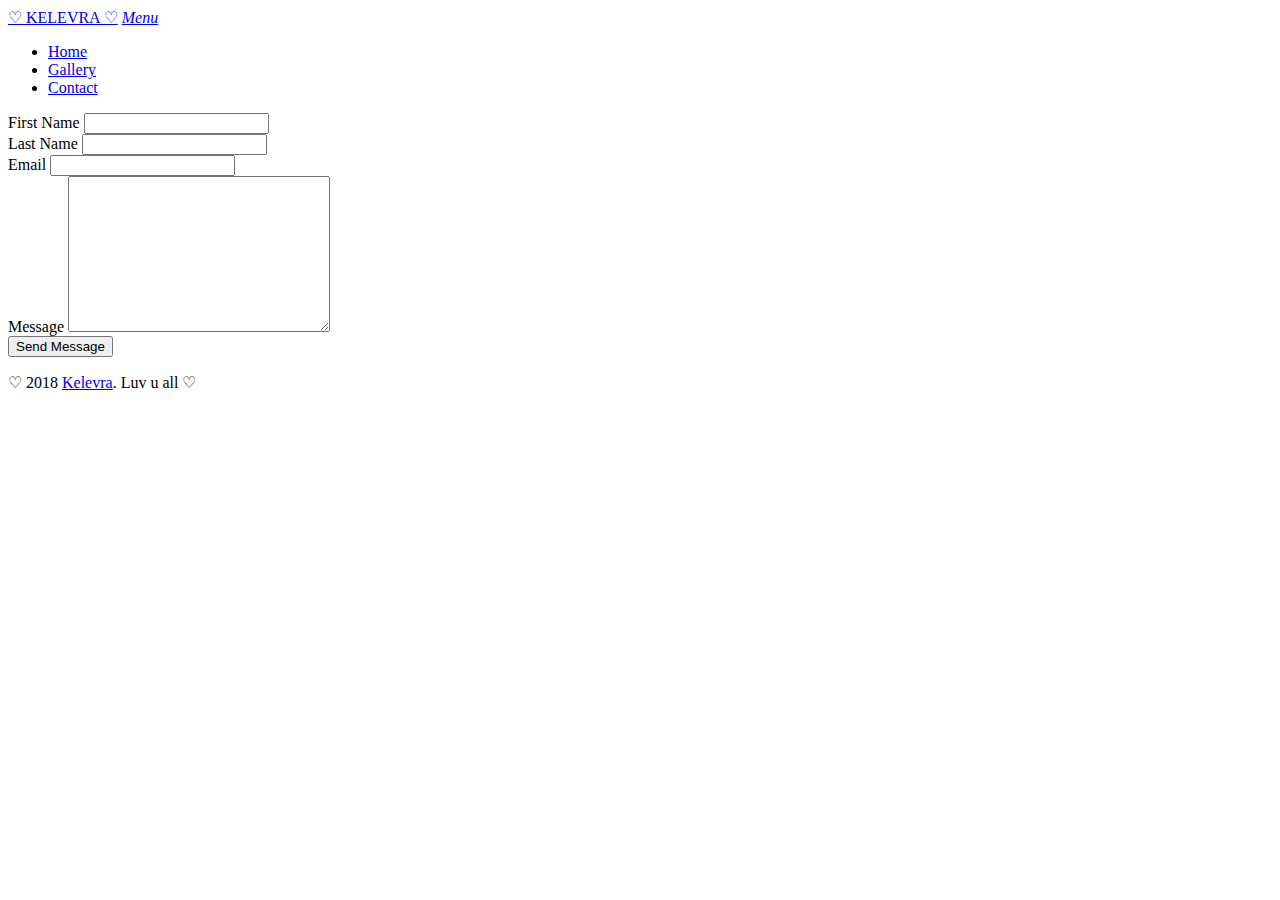
==== contact.html @ 03728ebc "Add files via upload" ====
<!DOCTYPE html>

<html lang="en">
  <head>
    <meta charset="utf-8">
    <meta name="viewport" content="width=device-width, initial-scale=1">
    <title>♡ KELEVRA ♡</title>
    <meta name="description" content="crylonelyboy">
    <meta name="keywords" content="kelevra, crylonelyboy, lonelyboy, lonely boy, Arman Bedzhanyan, Arman Bejanyan, sad, cry, pain, death, suicide">
    
    <!-- <link href="https://fonts.googleapis.com/css?family=Open+Sans:300,400" rel="stylesheet"> -->
    <link rel="stylesheet" href="css/styles-merged.css">
    <link rel="stylesheet" href="css/style.min.css">
    <link rel="stylesheet" href="css/custom.css">

    <!--[if lt IE 9]>
      <script src="js/vendor/html5shiv.min.js"></script>
      <script src="js/vendor/respond.min.js"></script>
    <![endif]-->
  </head>
  <body>

  <!-- START: header -->
  
  <div class="probootstrap-loader"></div>

  <header role="banner" class="probootstrap-header">
    <div class="container">
        <a href="index.html" class="probootstrap-logo">♡ KELEVRA ♡</a>
        
        <a href="#" class="probootstrap-burger-menu visible-xs" ><i>Menu</i></a>
        <div class="mobile-menu-overlay"></div>

        <nav role="navigation" class="probootstrap-nav hidden-xs">
          <ul class="probootstrap-main-nav">
            <li><a href="index.html">Home</a></li>
            <li><a href="portfolio.html">Gallery</a></li>
            <li class="active"><a href="contact.html">Contact</a></li>
          </ul>
        </nav>
    </div>
  </header>
  <!-- END: header -->

  <div class="probootstrap-main">

    <section class="probootstrap-section probootstrap-animate">
      <div class="container">
        <div class="row">

        <div class="col-md-6 col-md-offset-3">
          <form action="#" method="post" class="probootstrap-form probootstrap-form-box mb60">
            <div class="row">
              <div class="col-md-6">
                <div class="form-group">
                  <label for="fname">First Name</label>
                  <input type="text" class="form-control" id="fname" name="fname">
                </div>
              </div>
              <div class="col-md-6">
                <div class="form-group">
                  <label for="lname">Last Name</label>
                  <input type="text" class="form-control" id="lname" name="lname">
                </div>
              </div>
            </div>
            <div class="form-group">
              <label for="email">Email</label>
              <input type="email" class="form-control" id="email" name="email">
            </div>
            <div class="form-group">
              <label for="message">Message</label>
              <textarea cols="30" rows="10" class="form-control" id="message" name="message"></textarea>
            </div>
            <div class="form-group">
              <input type="submit" class="btn btn-primary" id="submit" name="submit" value="Send Message">
            </div>
          </form>
        </div>        

        </div>
      </div>
    </section>
  <!-- END section -->
       

  </div>
  <footer class="probootstrap-footer">
    <div class="container">
      <div class="row">
        <div class="col-md-12">
          <p>♡ 2018 <a href="https://www.instagram.com/crylonelyboy/">Kelevra</a>. Luv u all ♡</p>
        </div>
      </div>
    </div>
  </footer>

  

  <div class="gototop js-top">
    <a href="#" class="js-gotop"><i class="icon-chevron-thin-up"></i></a>
  </div>
  

  <script src="js/scripts.min.js"></script>
  <script src="js/main.min.js"></script>
  <script src="js/custom.js"></script>
  
  </body>
</html>
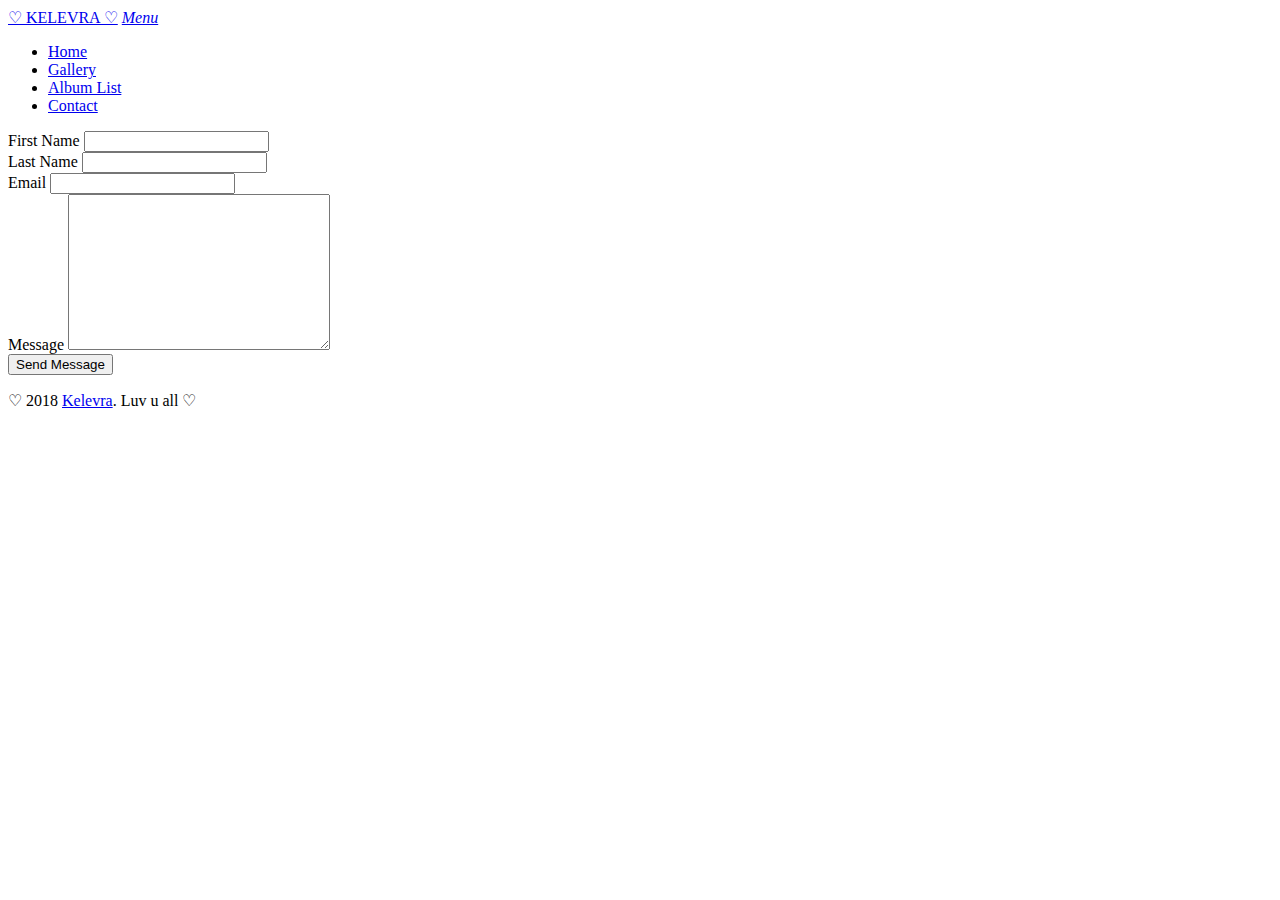
==== commit 0c73a2a7: "Update contact.html" ====
--- a/contact.html
+++ b/contact.html
@@ -1,6 +1,8 @@
 <!DOCTYPE html>
+<html lang="en">
 
-<html lang="en">
+ <link rel="shortcut icon" href="favicon.ico" type="icon">
+
   <head>
     <meta charset="utf-8">
     <meta name="viewport" content="width=device-width, initial-scale=1">
@@ -34,7 +36,8 @@
         <nav role="navigation" class="probootstrap-nav hidden-xs">
           <ul class="probootstrap-main-nav">
             <li><a href="index.html">Home</a></li>
-            <li><a href="portfolio.html">Gallery</a></li>
+            <li><a href="gallery.html">Gallery</a></li>
+			<li><a href="alblist.html">Album List</a></li>
             <li class="active"><a href="contact.html">Contact</a></li>
           </ul>
         </nav>
@@ -49,7 +52,7 @@
         <div class="row">
 
         <div class="col-md-6 col-md-offset-3">
-          <form action="#" method="post" class="probootstrap-form probootstrap-form-box mb60">
+          <form action="/send.php" method="post" class="probootstrap-form probootstrap-form-box mb60">
             <div class="row">
               <div class="col-md-6">
                 <div class="form-group">
@@ -105,6 +108,21 @@
   <script src="js/scripts.min.js"></script>
   <script src="js/main.min.js"></script>
   <script src="js/custom.js"></script>
+  <script type="text/javascript">
+$(document).ready(function(){
+    $("#form").submit(function() { //устанавливаем событие отправки для формы с id=form
+            var form_data = $(this).serialize(); //собераем все данные из формы
+            $.ajax({
+            type: "POST", //Метод отправки
+            url: "/send.php", //путь до php фаила отправителя
+            data: form_data,
+            success: function() {
+                   //код в этом блоке выполняется при успешной отправке сообщения
+                   alert("Ваше сообщение отпрвлено!");
+            });
+    });
+});    
+</script>
   
   </body>
-</html>+</html>
